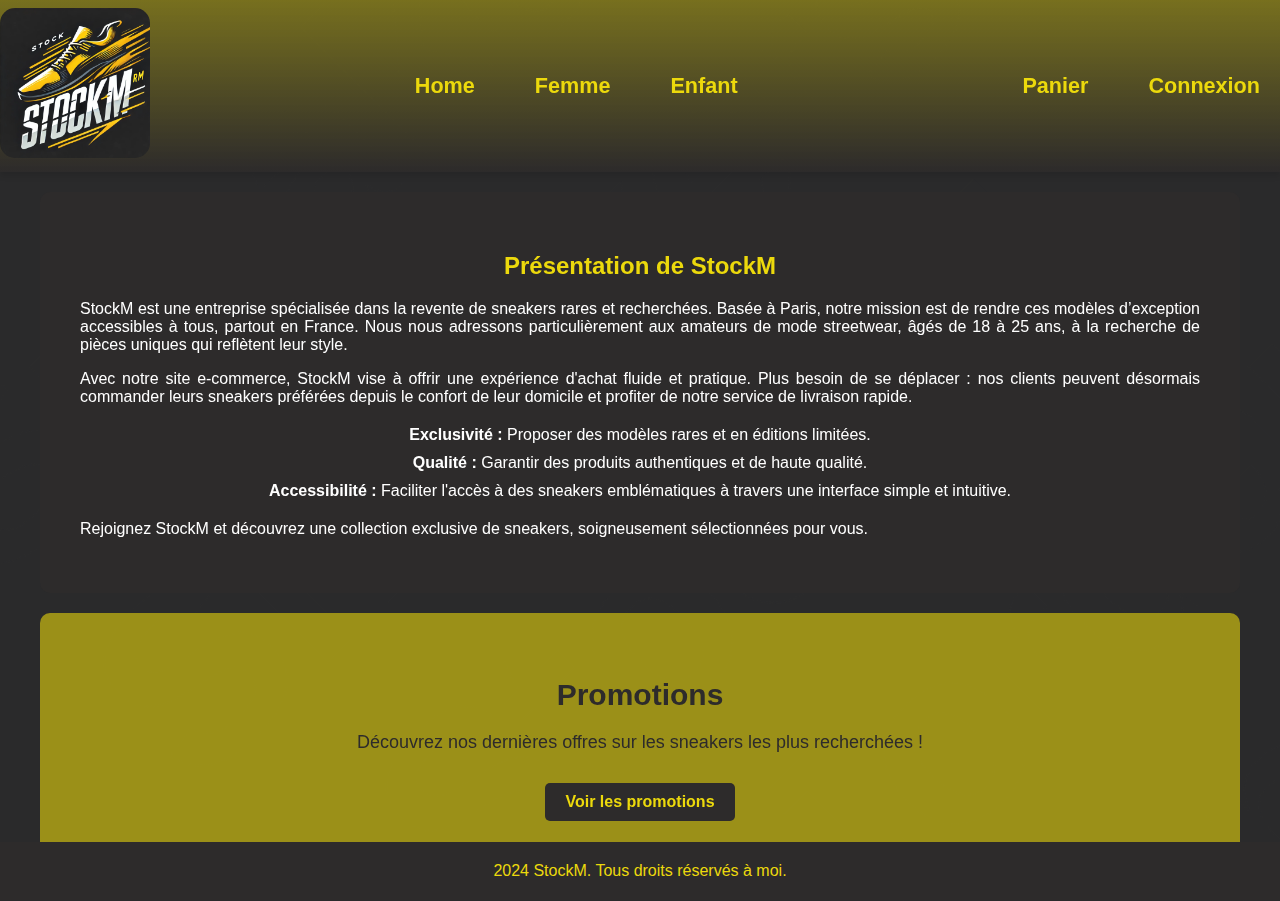
==== index.html @ 1cc467ed "premier commit" ====
<!DOCTYPE html>
<html lang="en">
<head>
    <meta charset="UTF-8">
    <meta name="viewport" content="width=device-width, initial-scale=1.0">
    <title>STOCK M</title>
    <link rel="stylesheet" href="/style/style.css">
    <script src="script/script.js" defer></script>
</head>
<body>

    <div id="mouse-light"></div>

  <div aria-disabled id="hidden-text">
    <h1>StockM Sneakers</h1>
    <h1>Sneakers StockM</h1>
    <h1>Air Jordan 4 Dunk Low</h1>
    <h1>Dunk Low Air Jordan 4</h1>
    <h1>Air Max Plus Dunk Low</h1>
    <h1>NB 1906R Air Max Plus</h1>
    <h1>Air Force One NB 1906R</h1>
  </div>


    <header>
        
        <nav>
            <div class="logo-container">
                <img src="/image/stockm.jpg.webp" alt="logo STOCKM" id="logo"/>
            </div>

            <ul>
                <li><a href="homme.html">Home</a></li>
                <li><a href="femme.html">Femme</a></li>
                <li><a href="enfant.html">Enfant</a></li>
            </ul>

            <ul>
                <li><a href="page/panier.html">Panier</a></li>
                <li><a href="page/connexion.html">Connexion</a></li>
            </ul>
        </nav>
    </header>


    <main class="container">
        <section id="presentation">
            <h2>Présentation de StockM</h2>
            <p>StockM est une entreprise spécialisée dans la revente de sneakers rares et recherchées. Basée à Paris, notre mission est de rendre ces modèles d’exception accessibles à tous, partout en France. Nous nous adressons particulièrement aux amateurs de mode streetwear, âgés de 18 à 25 ans, à la recherche de pièces uniques qui reflètent leur style.</p>
            <p>Avec notre site e-commerce, StockM vise à offrir une expérience d'achat fluide et pratique. Plus besoin de se déplacer : nos clients peuvent désormais commander leurs sneakers préférées depuis le confort de leur domicile et profiter de notre service de livraison rapide.</p>
            <ul>
                <li><strong>Exclusivité :</strong> Proposer des modèles rares et en éditions limitées.</li>
                <li><strong>Qualité :</strong> Garantir des produits authentiques et de haute qualité.</li>
                <li><strong>Accessibilité :</strong> Faciliter l'accès à des sneakers emblématiques à travers une interface simple et intuitive.</li>
            </ul>
            <p>Rejoignez StockM et découvrez une collection exclusive de sneakers, soigneusement sélectionnées pour vous.</p>
        </section>
    
        <section id="promotion">
            <h2>Promotions</h2>
            <p>Découvrez nos dernières offres sur les sneakers les plus recherchées !</p>
            <a href="#" class="btn">Voir les promotions</a>
        </section>
    </main>

    <footer>
         2024 StockM. Tous droits réservés à moi.
    </footer>
</body>
</html>
---- style/style.css ----
/* Style général */
body {
    font-family: 'Roboto', sans-serif;
    margin: 0;
    padding: 0;
    background-color: #2a2a2b;
    color: #333;
}

/* Container central */
.container {
    max-width: 1200px;
    margin: 0 auto;
    padding: 20px;
}

/* Header */
header {
    color: #ecd90c;
    padding: 8px 0;
    display: flex;
    align-items: center;
    box-shadow: 0 4px 6px rgba(0, 0, 0, 0.1);
    background: rgb(45,43,43);
    background: linear-gradient(0deg, rgba(45,43,43,1) 0%, rgba(236,217,12,0.4) 100%);
}

header .logo-container img {
    max-width: 150px;
}

/* Navigation */

nav {
    display: flex;
    justify-content: space-between;
    width: 100%;
    align-items: center;
    font-size: 1.35em;
}

nav ul {
    list-style: none;
    margin: 0;
    padding: 0;
    display: flex;
}

nav ul li {
    margin-left: 20px;
}

nav ul li a {
    color: #ecd90c;
    text-decoration: none;
    font-weight: bold;
    padding: 10px 20px;
    transition: background-color 0.3s ease;
}

nav ul li a:hover {
    background-color: #ffffff;
    border-radius: 5px;
}

/* Section présentation */
#presentation {
    background-color: #2d2b2b;
    color: #ecd90c;
    padding: 40px;
    margin-bottom: 20px;
    border-radius: 10px;
    text-align: center;
}

#presentation h1 {
    font-size: 2.5rem;
    text-align: center;
    margin-bottom: 20px;

}

#presentation p {
    font-size: 1rem;
    margin-bottom: 15px;
    text-align: justify;
    color: #ffffff;
}

#presentation ul {
    list-style: none;
    padding: 0;
    margin: 20px 0;
    color: #ffffff;
}

#presentation ul li {
    margin-bottom: 10px;
    font-size: 1rem;
}

/* Section promotions */
#promotion {
    background-color: #ecd90c95;
    color: #2d2b2b;
    padding: 40px;
    margin-bottom: 20px;
    border-radius: 10px;
    text-align: center;
}

#promotion h2 {
    margin-bottom: 20px;
    font-size: 30px;
}

#promotion p {
    font-size: 18px;
    max-width: 800px;
    margin: 0 auto 30px;
    color: #2d2b2b;
}

#promotion .btn {
    display: inline-block;
    background-color: #2d2b2b;
    color: #ecd90c;
    padding: 10px 20px;
    font-size: 1rem;
    text-decoration: none;
    border-radius: 5px;
    font-weight: bold;
    transition: all 0.3s ease;
}

#promotion .btn:hover {
    background-color: #ecd90c;
    color: #2d2b2b;
    border: 2px solid #2d2b2b;
}

/* Footer */
footer {
    background-color: #2d2b2b;
    color: #ecd90c;
    padding: 20px 0;
    text-align: center;
    position: fixed; /* Fixé en bas */
    bottom: 0;
    width: 100%;
}

#mouse-light {
    position: fixed;
    top: 0px;
    left: -500px;
    height: 50%;
    width: 50%;
  
    opacity: 0;
  
    transition: opacity 0.5s ease-in;
  
    background: radial-gradient(
      circle closest-side at center,
      #ecd90c40,
      #00000000
    );
    z-index: -1000;
  }

  #hidden-text {
    position: fixed;
    top: -300px;
    left: -300px;
    width: 100%;
    height: 100%;
    color: #2a2a2b;
    z-index: -100;
    transform: rotate(-45deg);
  }
  #hidden-text h1 {
    font-size: 250px;
    margin: 0;
    padding: 0;
    text-align: center;
  }

  #logo{
    border-radius: 15px;
  }
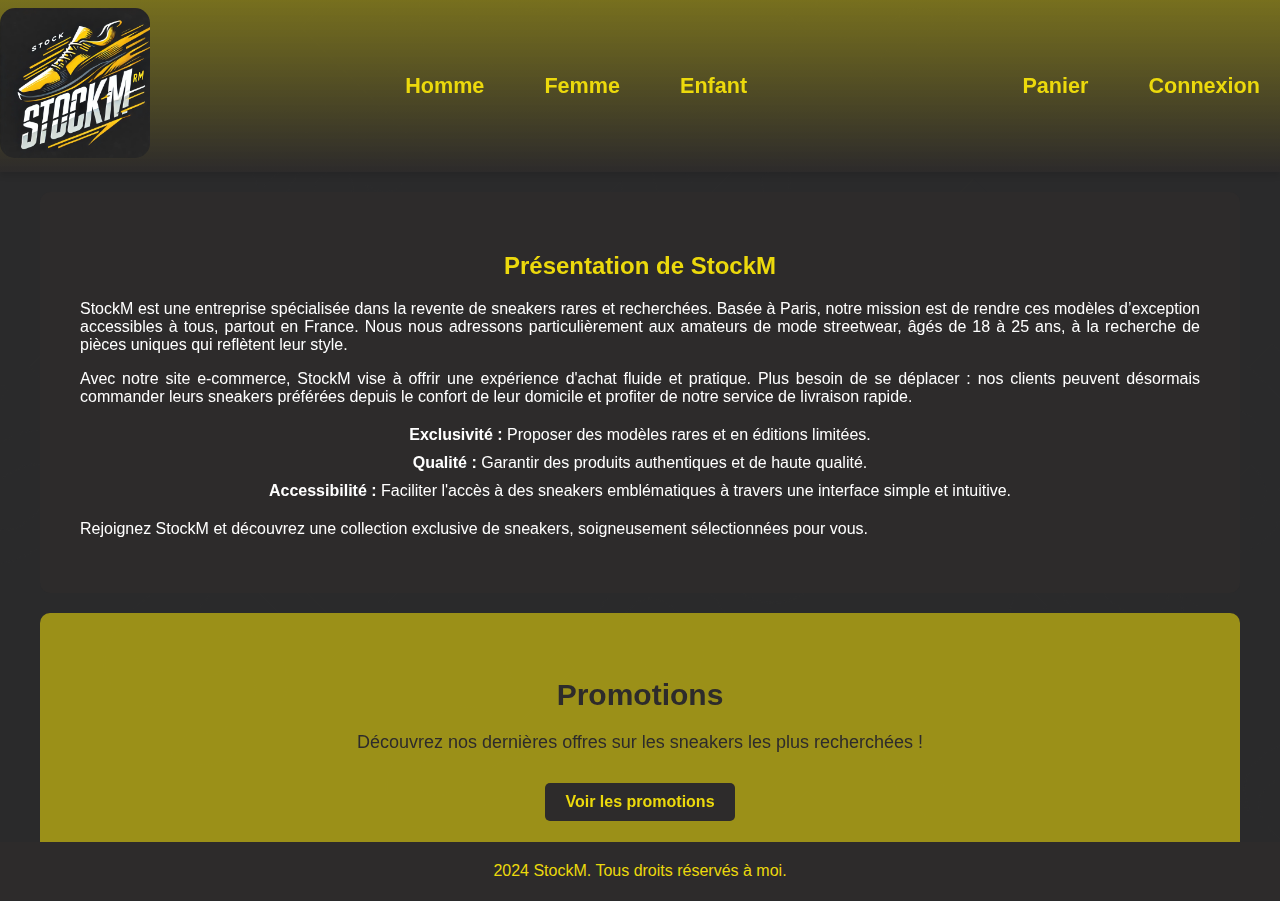
==== commit 34b24d9c: "ajout formulaire inscription et connexion" ====
--- a/index.html
+++ b/index.html
@@ -4,7 +4,7 @@
     <meta charset="UTF-8">
     <meta name="viewport" content="width=device-width, initial-scale=1.0">
     <title>STOCK M</title>
-    <link rel="stylesheet" href="/style/style.css">
+    <link rel="stylesheet" href="./style/style.css">
     <script src="script/script.js" defer></script>
 </head>
 <body>
@@ -26,11 +26,11 @@
         
         <nav>
             <div class="logo-container">
-                <img src="/image/stockm.jpg.webp" alt="logo STOCKM" id="logo"/>
+                <img src="image/stockm.jpg.webp" alt="logo STOCKM" id="logo"/>
             </div>
 
             <ul>
-                <li><a href="homme.html">Home</a></li>
+                <li><a href="homme.html">Homme</a></li>
                 <li><a href="femme.html">Femme</a></li>
                 <li><a href="enfant.html">Enfant</a></li>
             </ul>
--- a/style/style.css
+++ b/style/style.css
@@ -188,4 +188,138 @@
 
   #logo{
     border-radius: 15px;
-  }+  }
+
+
+  /* Section Connexion */
+#connexion-form {
+    background-color: #2d2b2b;
+    color: #ecd90c;
+    padding: 40px;
+    margin: 20px auto;
+    max-width: 500px;
+    border-radius: 10px;
+    text-align: center;
+}
+
+#connexion-form h2 {
+    font-size: 2rem;
+    margin-bottom: 20px;
+    font-weight: bold;
+}
+
+#connexion-form .form-group {
+    margin-bottom: 20px;
+    text-align: left;
+}
+
+#connexion-form .form-group label {
+    display: block;
+    font-size: 1rem;
+    margin-bottom: 8px;
+}
+
+#connexion-form .form-group input {
+    width: 100%;
+    padding: 10px;
+    font-size: 1rem;
+    border: 1px solid #ecd90c;
+    border-radius: 5px;
+    background-color: #333;
+    color: #ecd90c;
+    margin-bottom: 10px;
+}
+
+#connexion-form .form-group input:focus {
+    outline: none;
+    border-color: #2d2b2b;
+    background-color: #ecd90c;
+    color: #2d2b2b;
+}
+
+#connexion-form .btn {
+    background-color: #ecd90c;
+    color: #2d2b2b;
+    padding: 10px 20px;
+    font-size: 1.2rem;
+    text-decoration: none;
+    border-radius: 5px;
+    font-weight: bold;
+    transition: all 0.3s ease;
+    width: 100%;
+}
+
+#connexion-form .btn:hover {
+    background-color: #2d2b2b;
+    color: #ecd90c;
+    border: 2px solid #ecd90c;
+}
+
+
+
+
+
+
+/* Section Connexion */
+#inscription-form {
+    background-color: #2d2b2b;
+    color: #ecd90c;
+    padding: 40px;
+    margin: 20px auto;
+    max-width: 500px;
+    border-radius: 10px;
+    text-align: center;
+}
+
+#inscription-form h2 {
+    font-size: 2rem;
+    margin-bottom: 20px;
+    font-weight: bold;
+}
+
+#inscription-form .form-group {
+    margin-bottom: 20px;
+    text-align: left;
+}
+
+#inscription-form .form-group label {
+    display: block;
+    font-size: 1rem;
+    margin-bottom: 8px;
+}
+
+#inscription-form .form-group input {
+    width: 100%;
+    padding: 10px;
+    font-size: 1rem;
+    border: 1px solid #ecd90c;
+    border-radius: 5px;
+    background-color: #333;
+    color: #ecd90c;
+    margin-bottom: 10px;
+}
+
+#inscription-form .form-group input:focus {
+    outline: none;
+    border-color: #2d2b2b;
+    background-color: #ecd90c;
+    color: #2d2b2b;
+}
+
+#inscription-form .btn {
+    background-color: #ecd90c;
+    color: #2d2b2b;
+    padding: 10px 20px;
+    font-size: 1.2rem;
+    text-decoration: none;
+    border-radius: 5px;
+    font-weight: bold;
+    transition: all 0.3s ease;
+    width: 100%;
+}
+
+#inscription-form .btn:hover {
+    background-color: #2d2b2b;
+    color: #ecd90c;
+    border: 2px solid #ecd90c;
+}